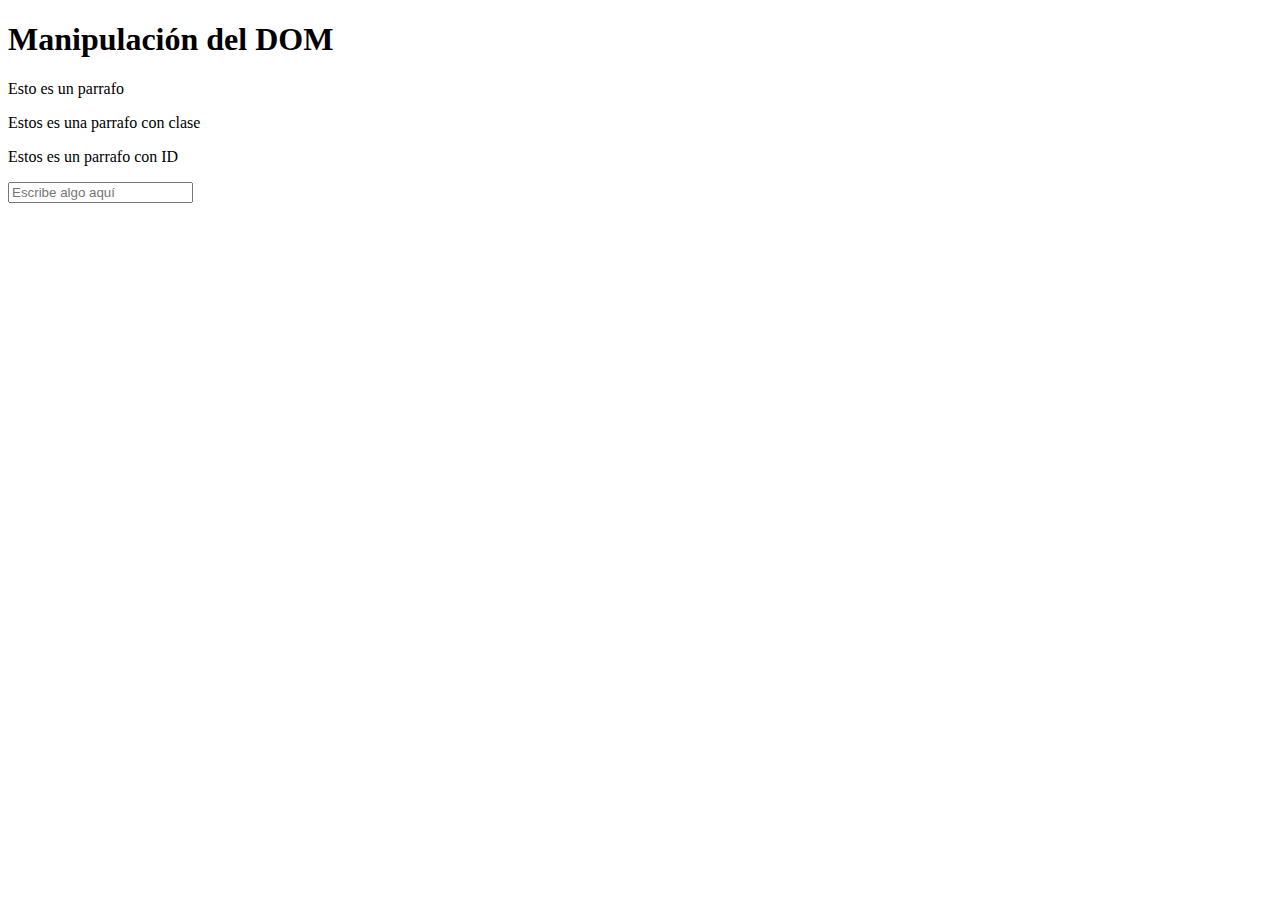
==== Eventos JS InterConUsuarios/index.html @ 4a97c0d8 "Nuevo avance" ====
<!DOCTYPE html>
<html lang="en">
<head>
    <meta charset="UTF-8">
    <meta http-equiv="X-UA-Compatible" content="IE=edge">
    <meta name="viewport" content="width=device-width, initial-scale=1.0">
    <title>Manipulación del DOM Basico leyendo html</title>
</head>
<body>
    <h1 class = 'verde'>Manipulación del DOM</h1>
    
    <p>Esto es un parrafo</p>
    <p class="Parrafito">Estos es una parrafo con clase</p>
    <p id="123">Estos es un parrafo con ID</p>

    <input placeholder="Escribe algo aquí">
    
    
    
    <script src="/Curso_Web_Developer_Platzi/Leyendo y Escribiendo HTML desde JS/script.js"></script>
</body>
</html>
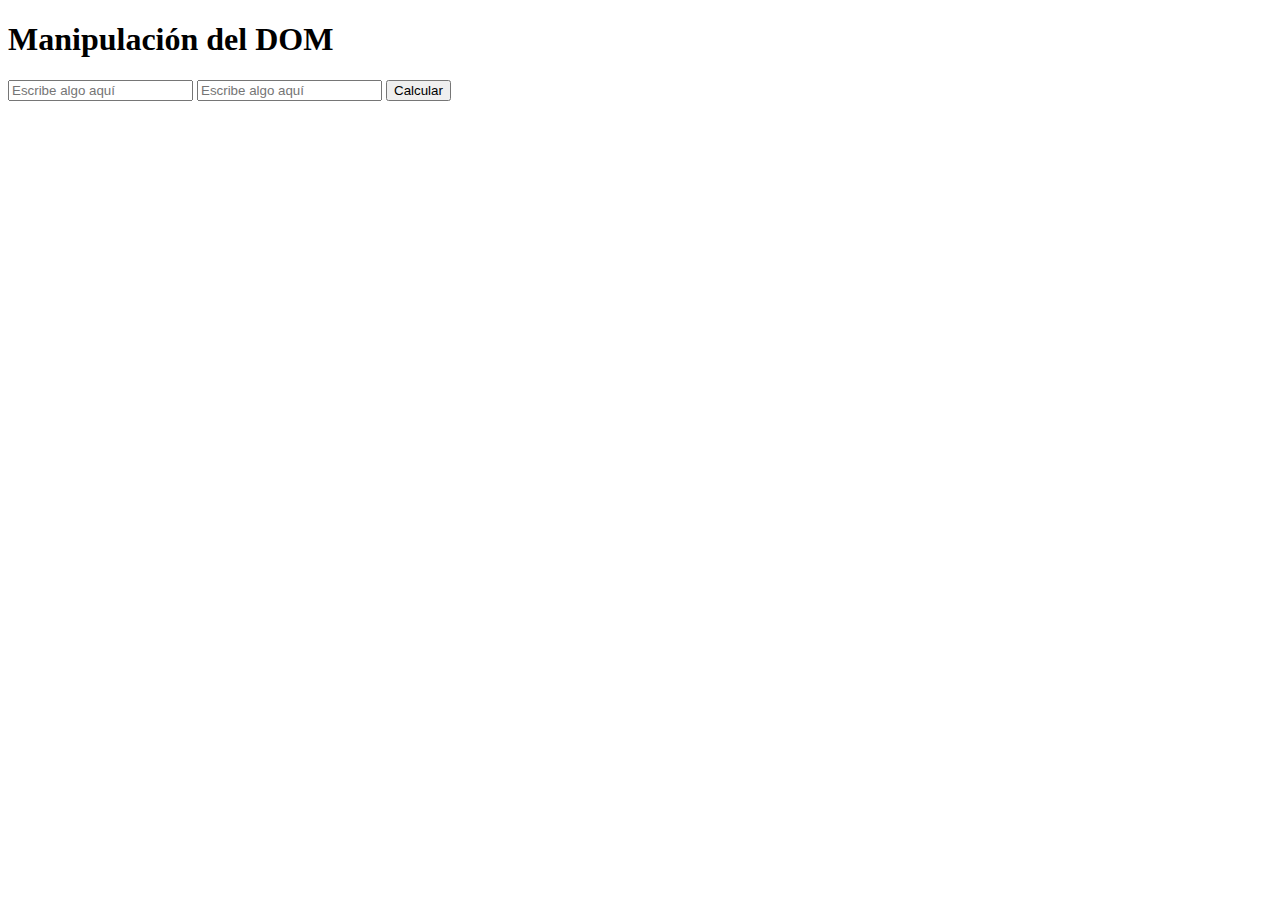
==== commit e1276e90: "Calculadora simple e interacción con usuario" ====
--- a/Eventos JS InterConUsuarios/index.html
+++ b/Eventos JS InterConUsuarios/index.html
@@ -7,16 +7,13 @@
     <title>Manipulación del DOM Basico leyendo html</title>
 </head>
 <body>
-    <h1 class = 'verde'>Manipulación del DOM</h1>
+    <h1>Manipulación del DOM</h1>
     
-    <p>Esto es un parrafo</p>
-    <p class="Parrafito">Estos es una parrafo con clase</p>
-    <p id="123">Estos es un parrafo con ID</p>
+    <input id="calculo1" placeholder="Escribe algo aquí">
+    <input id="calculo2" placeholder="Escribe algo aquí">
+    <button id="btncalcular" onclick="SumarProductos()">Calcular</button>
+    <p id="resultado"></p>
+    <script src="/Curso_Web_Developer_Platzi/Eventos JS InterConUsuarios/script.js"></script> 
 
-    <input placeholder="Escribe algo aquí">
-    
-    
-    
-    <script src="/Curso_Web_Developer_Platzi/Leyendo y Escribiendo HTML desde JS/script.js"></script>
 </body>
 </html>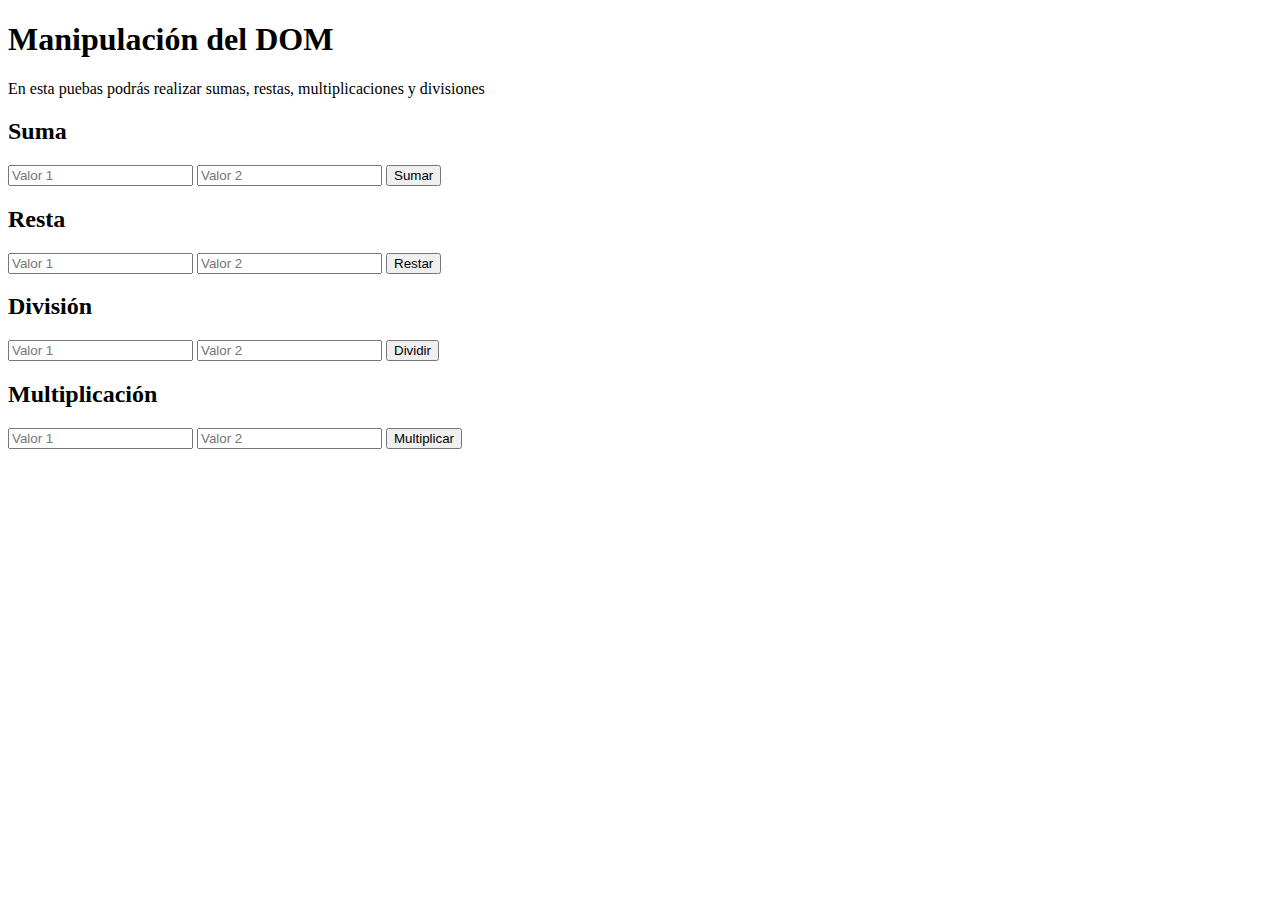
==== commit 124aff61: "Calculadora suma, resta, div, multi" ====
--- a/Eventos JS InterConUsuarios/index.html
+++ b/Eventos JS InterConUsuarios/index.html
@@ -5,15 +5,56 @@
     <meta http-equiv="X-UA-Compatible" content="IE=edge">
     <meta name="viewport" content="width=device-width, initial-scale=1.0">
     <title>Manipulación del DOM Basico leyendo html</title>
+    <link rel="stylesheet" href="/Curso_Web_Developer_Platzi/Eventos JS InterConUsuarios/style.css">
 </head>
 <body>
-    <h1>Manipulación del DOM</h1>
-    
-    <input id="calculo1" placeholder="Escribe algo aquí">
-    <input id="calculo2" placeholder="Escribe algo aquí">
-    <button id="btncalcular" onclick="SumarProductos()">Calcular</button>
-    <p id="resultado"></p>
-    <script src="/Curso_Web_Developer_Platzi/Eventos JS InterConUsuarios/script.js"></script> 
+    <section>
+        <div class="title">
+            <h1>Manipulación del DOM</h1>
+            <p>En esta puebas podrás realizar sumas, restas, multiplicaciones y divisiones</p>
 
+        </div>
+        
+        <div class="SumaProducto">
+            <h2>Suma</h2>
+            <input  id="suma1" placeholder="Valor 1" type="number">
+            <input id="suma2" placeholder="Valor 2" type="number">
+            <button onclick="SumandoValores()">Sumar</button>
+            <div>
+                <p id="ProductoSuma"></p>
+            </div>
+        </div>
+
+        <div class="RestaProducto">
+            <h2>Resta</h2>
+            <input id="resta1" placeholder="Valor 1" type="number">
+            <input id="resta2" placeholder="Valor 2" type="number">
+            <button onclick="RestaValores()">Restar</button>
+            <div>
+                <p id="ProductoResta"></p>
+            </div>
+        </div>
+
+        <div class="DivisionProducto">
+            <h2>División</h2>
+            <input id="division1" placeholder="Valor 1" type="number">
+            <input id="division2" placeholder="Valor 2" type="number">
+            <button onclick="DivisionValores()">Dividir</button>
+            <div>
+                <p id="ProductoDivision"></p>
+            </div>
+        </div>
+
+        <div class="MultiplicadorProducto">
+            <h2>Multiplicación</h2>
+            <input id="multiplicacion1" placeholder="Valor 1" type="number">
+            <input id="multiplicacion2" placeholder="Valor 2" type="number">
+            <button onclick="MultiplicadorValores()">Multiplicar</button>
+            <div>
+                <p id="Productomultiplicador"></p>
+            </div>
+        </div>
+    </section>
+    <script src="/Curso_Web_Developer_Platzi/Eventos JS InterConUsuarios/script.js"></script>           
 </body>
 </html>